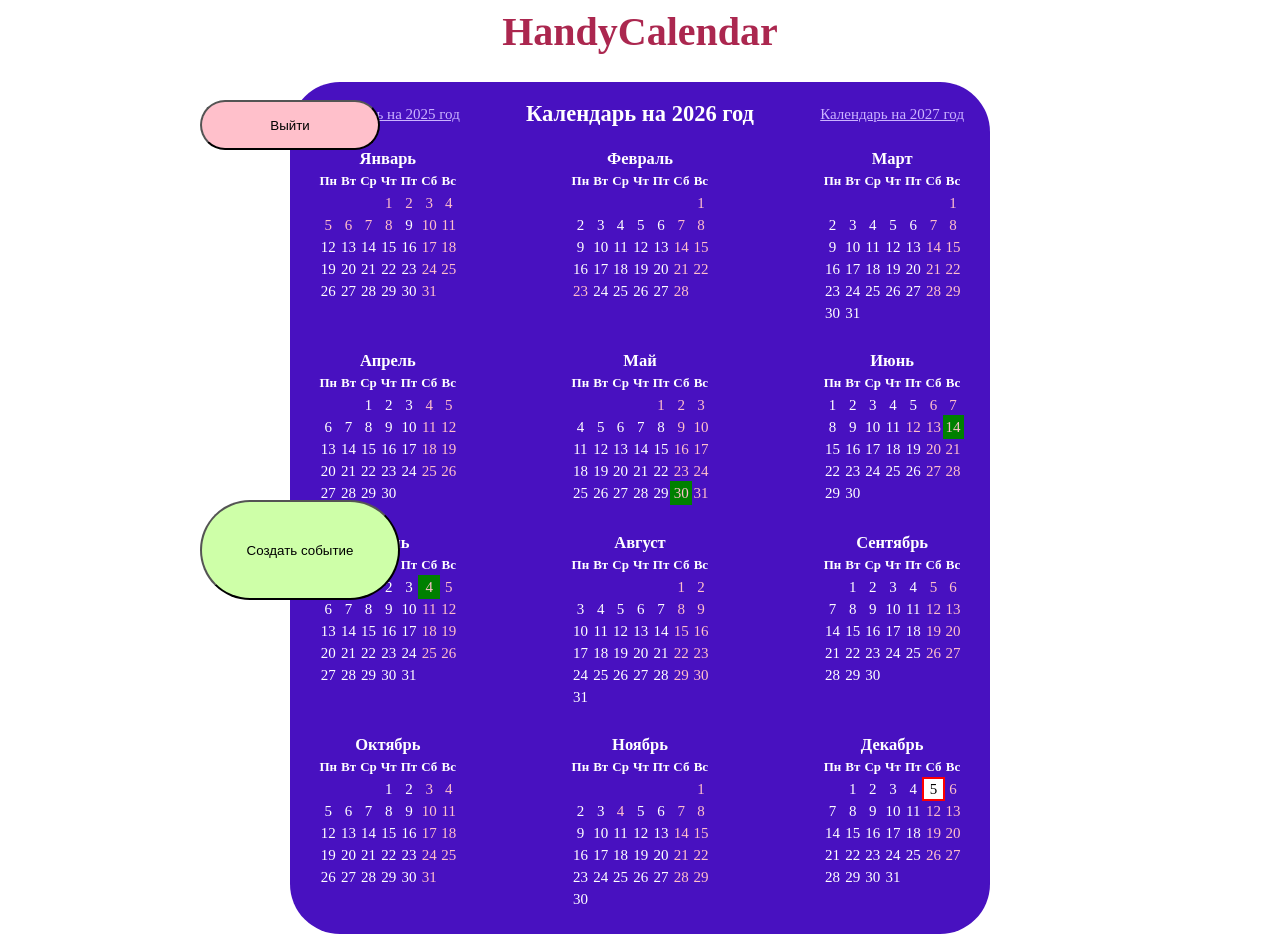
==== Handy.html @ 7b3527aa "Add files via upload" ====
<style>

#calendarBig { /* весь календарь */ 
  width: 100%;
  max-width: 700;
  margin: 0 auto;
  border-spacing: 0 1.5em;
border-radius: 50px;
background-color: #4811C0
}
#calendarBig td {
  vertical-align: top;
}
#calendarBig > thead td:not(:nth-child(2)) { /* предыдущий-следующий года */ 
  text-decoration: underline;
  color: #CBB3FF;
  cursor: pointer;
}
#calendarBig > thead td:not(:nth-child(2)):hover { /* если наведён курсор на предыдущий-следующий года */ 
  color: #FFFFFF;
}
#calendarBig > thead td:nth-child(2) { /* текущий год */ 
  font-size: 150%;
  font-weight: 700;
  color: #FFFFFF;
}
#calendarBig, #calendarBig table {
  font: monospace;
  line-height: 1.2em;
  font-size: 15px;
  text-align: center;
}
#calendarBig table { /* таблицы с месяцами выравнены по верхней границе, горизонтально — по центру */ 
  display: inline-table;
}
#calendarBig table thead tr:nth-child(1) { /* названия месяцев */ 
  font-size: 110%;
  font-weight: 700;
color: #FFFFFF;
}
#calendarBig table thead tr:last-child { /* название дней недели */ 
  font-size: small;
  font-weight: 700;
  color: #FFFFFF;
}
#calendarBig table tbody td { /* дни */ 
  color: #FFFFFF;
}
#calendarBig table tbody td:nth-child(n+6), #calendarBig .holiday { /* выходные и праздники */ 
  color: #B47CE4;
  color: pink;
}
#calendarBig table tbody td.today { /* сегодня */ 
  background: #FFFFFF;
  outline: 2px solid red;
  color: black;
}
#calendarBig table tbody td[title] { /* выделенные даты */ 
  outline: 2px solid green;
  background: green;
  cursor: help;
}
#calendarBig table tbody td[title] a { /* выделенные даты-ссылки */ 
  display: block;
  text-decoration: none;
  background: #ffb02e;
  color: black;
}
#calendarBig table tbody td[title] a:hover { /* выделенные даты-ссылки под курсором */
  background: #fde910;
  color: black;
}

h1{
   font-size:40px;
   color:#ab274f;
font-family:verdana;
text-align:center

}

body {
background:url(https://sun9-31.userapi.com/s/v1/if2/UzvgX-6CH7rEIbIU7em4qtqxCLnWoiyoXK7SIkvjccwMXSKKrNtf0sMmMs4iE6YYPK_n2VrKW9d7w0u6OulfTduC.jpg?size=1920x1080&quality=96&type=album)
}

 button{}


#zatemnenie {
        background: rgba(102, 102, 102, 0.5);
        width: 100%;
        height: 100%;
        position: absolute;
        top: 0;
        left: 0;
        display: none;
      }
#okno {
        width: 600px;
        height: 100px;
        text-align: center;
        padding: 15px;
        border: 3px solid #0000cc;
        border-radius: 10px;
        color: #0000cc;
        position: absolute;
        top: 0;
        right: 0;
        bottom: 0;
        left: 0;
        margin: auto;
        background: #fff;
   }
#zatemnenie:target {display: block;}

.close {
        
        border: 1px solid #0000cc;
        color: #0000cc;
	background: #f2f2f2;
        text-decoration: none;
        font-size: 14pt;
        cursor:pointer;
	position: absolute;
        width: 180px;
        height: 25px;
        top: 80px;
        left: 400px;
      }
.close:hover {background: #e6e6ff;}

ba{
  	 color:#009900;
	
       
}
</style>


<!DOCTYPE html>
<html lang="ru">
<head>
<title> HandyCalendar</title>
</head>

<body>

<h1 id = "Hige">HandyCalendar</h1>
 
<div id="zatemnenie">
      <div id="okno">
        Новое событие<br>

<input  id = "InputStroke" type="text" size="40" placeholder="Введите событие сюда." >
<input id="date" type="date" value="">



<a href="#" class="close">Отмена</a>

<form>
<button onclick="buttClick1()" style="position: absolute;
        border: 1px solid green;
        color: green;
	background: #f2f2f2;
        text-decoration: none;
        font-size: 14pt;
        cursor:pointer;
	position: absolute;
        width: 220px;
        height: 40px;
        top: 72px;
        left: 100px;">

    <alt="" style="vertical-align:middle"> 
    Создать событие
   </button>
</form>

<script>
  function buttClick1(){
    alert(document.getElementById('InputStroke').value);
    var mDate = new Date();
    mDate = document.getElementById('date').value;
    alert(mDate.getMonth());
    var div1 = document.getElementById('calendarTable');
    var stl = div1[0].style;
    div1.className = "close";
    document.getElementById('calendarTable');
  }
</script>

      </div>
    </div>
     
    <a href="#zatemnenie"> <button style="
	position: absolute;
        width: 200px;
        height: 100px;
        top: 500px;
        left: 200px;
	border-radius: 50px;
	background-color: #CEFFA8
">
    <alt="Кликните, чтобы создать событие" style="vertical-align:middle"> 
    Создать событие
   </button></a>

<form action="Autorization.html">
<button style="position: absolute;
        width: 180px;
        height: 50px;
        top: 100px;
        left: 200px;
	border-radius: 50px;
	background-color: pink">
    <alt="" style="vertical-align:middle"> 
    Выйти
   </button>
</form>

<table id="calendarBig">
 <thead>
  <tr><td><td><td>
 <tbody>
  <tr>
    <td>
      <table data-m="0">
        <thead>
          <tr><td colspan="7">Январь
          <tr><td>Пн<td>Вт<td>Ср<td>Чт<td>Пт<td>Сб<td>Вс
        <tbody>
      </table>
    <td>
      <table data-m="1">
        <thead>
          <tr><td colspan="7">Февраль
          <tr><td>Пн<td>Вт<td>Ср<td>Чт<td>Пт<td>Сб<td>Вс
        <tbody>
      </table>
    <td>
      <table data-m="2">
        <thead>
          <tr><td colspan="7">Март
          <tr><td>Пн<td>Вт<td>Ср<td>Чт<td>Пт<td>Сб<td>Вс
        <tbody>
      </table>
  <tr>
    <td>
      <table data-m="3">
        <thead>
          <tr><td colspan="7">Апрель
          <tr><td>Пн<td>Вт<td>Ср<td>Чт<td>Пт<td>Сб<td>Вс
        <tbody>
      </table>
    <td>
      <table data-m="4">
        <thead>
          <tr><td colspan="7">Май
          <tr><td>Пн<td>Вт<td>Ср<td>Чт<td>Пт<td>Сб<td>Вс
        <tbody>
      </table>
    <td>
      <table data-m="5">
        <thead>
          <tr><td colspan="7">Июнь
          <tr><td>Пн<td>Вт<td>Ср<td>Чт<td>Пт<td>Сб<td>Вс
        <tbody>
      </table>
  <tr>
    <td>
      <table data-m="6">
        <thead>
          <tr><td colspan="7">Июль
          <tr><td>Пн<td>Вт<td>Ср<td>Чт<td>Пт<td>Сб<td>Вс
        <tbody>
      </table>
    <td>
      <table data-m="7">
        <thead>
          <tr><td colspan="7">Август
          <tr><td>Пн<td>Вт<td>Ср<td>Чт<td>Пт<td>Сб<td>Вс
        <tbody>
      </table>
    <td>
      <table data-m="8">
        <thead>
          <tr><td colspan="7">Сентябрь
          <tr><td>Пн<td>Вт<td>Ср<td>Чт<td>Пт<td>Сб<td>Вс
        <tbody>
      </table>
  <tr>
    <td>
      <table data-m="9">
        <thead>
          <tr><td colspan="7">Октябрь
          <tr><td>Пн<td>Вт<td>Ср<td>Чт<td>Пт<td>Сб<td>Вс
        <tbody>
      </table>
    <td>
      <table data-m="10">
        <thead>
          <tr><td colspan="7">Ноябрь
          <tr><td>Пн<td>Вт<td>Ср<td>Чт<td>Пт<td>Сб<td>Вс
        <tbody>
      </table>
    <td>
      <table data-m="11">
        <thead>
          <tr><td colspan="7">Декабрь
          <tr><td>Пн<td>Вт<td>Ср<td>Чт<td>Пт<td>Сб<td>Вс
        <tbody>
      </table>
</table>
</html>


<div id="calendarTable">
  <div data-dd="4" data-mm="7" data-text="День рождения у Пучкова Ильи"></div>
  <div data-dd="14" data-mm="6" data-text="День рождения у Чернышёва Ильи"></div>
<div data-dd="30" data-mm="5" data-text="День рождения у Власова Александра"></div>
  <div data-dd="28" data-mm="7" data-yyyy="2022" data-text="Концерт Газманова в Киеве" data-link="https://memepedia.ru/koncert-gazmanova/"></div>
<div data-dd="9" data-mm="1" data-yyyy="2002" data-text="Концерт Группы КиШ в Томске"></div>
</div>
</body>

<script>
function calendarBig(year) {
for (var m = 0; m <= 11; m++) {
var D = new Date(year,[m],1),
    Dlast = new Date(D.getFullYear(),D.getMonth()+1,0).getDate(),
    DNlast = new Date(D.getFullYear(),D.getMonth(),Dlast).getDay(),
    DNfirst = new Date(D.getFullYear(),D.getMonth(),1).getDay(),
    calendar = '<tr>';

if (DNfirst != 0) {
  for(var  i = 1; i < DNfirst; i++) calendar += '<td>';
}else{
  for(var  i = 0; i < 6; i++) calendar += '<td>';
}

for(var  i = 1; i <= Dlast; i++) {
  if (i == new Date().getDate() && D.getFullYear() == new Date().getFullYear() && D.getMonth() == new Date().getMonth()) {
    calendar += '<td class="today">' + i;
  }else{
    if (
        (i == 1 && D.getMonth() == 0 && ((D.getFullYear() > 1897 && D.getFullYear() < 1930) || D.getFullYear() > 1947)) ||
        (i == 2 && D.getMonth() == 0 && D.getFullYear() > 1992) ||
        ((i == 3 || i == 4 || i == 5 || i == 6 || i == 8) && D.getMonth() == 0 && D.getFullYear() > 2004) ||
        (i == 7 && D.getMonth() == 0 && D.getFullYear() > 1990) ||
        (i == 23 && D.getMonth() == 1 && D.getFullYear() > 2001) ||
        (i == 8 && D.getMonth() == 2 && D.getFullYear() > 1965) ||
        (i == 1 && D.getMonth() == 4 && D.getFullYear() > 1917) ||
        (i == 9 && D.getMonth() == 4 && D.getFullYear() > 1964) ||
        (i == 12 && D.getMonth() == 5 && D.getFullYear() > 1990) ||
        (i == 7 && D.getMonth() == 10 && (D.getFullYear() > 1926 && D.getFullYear() < 2005)) ||
        (i == 8 && D.getMonth() == 10 && (D.getFullYear() > 1926 && D.getFullYear() < 1992)) ||
        (i == 4 && D.getMonth() == 10 && D.getFullYear() > 2004)
       ) {
      calendar += '<td class="holiday">' + i;
    }else{
      calendar += '<td>' + i;
    }
  }
  if (new Date(D.getFullYear(),D.getMonth(),i).getDay() == 0) {
    calendar += '<tr>';
  }
}

if (DNlast != 0) {
  for(var  i = DNlast; i < 7; i++) calendar += '<td>';
}

document.querySelector('#calendarBig table[data-m="' + [m] + '"] tbody').innerHTML = calendar;
document.querySelector('#calendarBig > thead td:nth-child(2)').innerHTML = 'Календарь на ' + year + ' год';
document.querySelector('#calendarBig > thead td:nth-child(1)').innerHTML = 'Календарь на ' + parseFloat(parseFloat(year)-1) + ' год';
document.querySelector('#calendarBig > thead td:nth-child(3)').innerHTML = 'Календарь на ' + parseFloat(parseFloat(year)+1) + ' год';

// абзац создаёт сообщения
for (var k = 1; k <= document.querySelectorAll('#calendarTable div').length; k++) {
  var myD = document.querySelectorAll('#calendarBig table td'),
      my = document.querySelector('#calendarTable div:nth-child(' + [k] + ')');
  for (var i = 0; i < myD.length; i++) {
    if (my.dataset.yyyy) {
      if (myD[i].innerHTML == my.dataset.dd && myD[i].parentNode.parentNode.parentNode.dataset.m == (my.dataset.mm - 1) && year == my.dataset.yyyy) {
        myD[i].title = my.dataset.text;
        if (my.dataset.link) {
          myD[i].innerHTML = '<a href="' + my.dataset.link + '" target="_blank">' + myD[i].innerHTML + '</a>';
        }
      }
    }else{
      if (myD[i].innerHTML == my.dataset.dd && myD[i].parentNode.parentNode.parentNode.dataset.m == (my.dataset.mm - 1)) {
        myD[i].title = my.dataset.text;
        if (my.dataset.link) {
          myD[i].innerHTML = '<a href="' + my.dataset.link + '" target="_blank">' + myD[i].innerHTML + '</a>';
        }
      }
    }
  }
}

}}

calendarBig(new Date().getFullYear());
document.querySelector('#calendarBig > thead td:nth-child(1)').onclick = calendarBigG;
document.querySelector('#calendarBig > thead td:nth-child(3)').onclick = calendarBigG;
function calendarBigG() {calendarBig(this.innerHTML.replace(/[^\d]/gi, ''));}

</script>
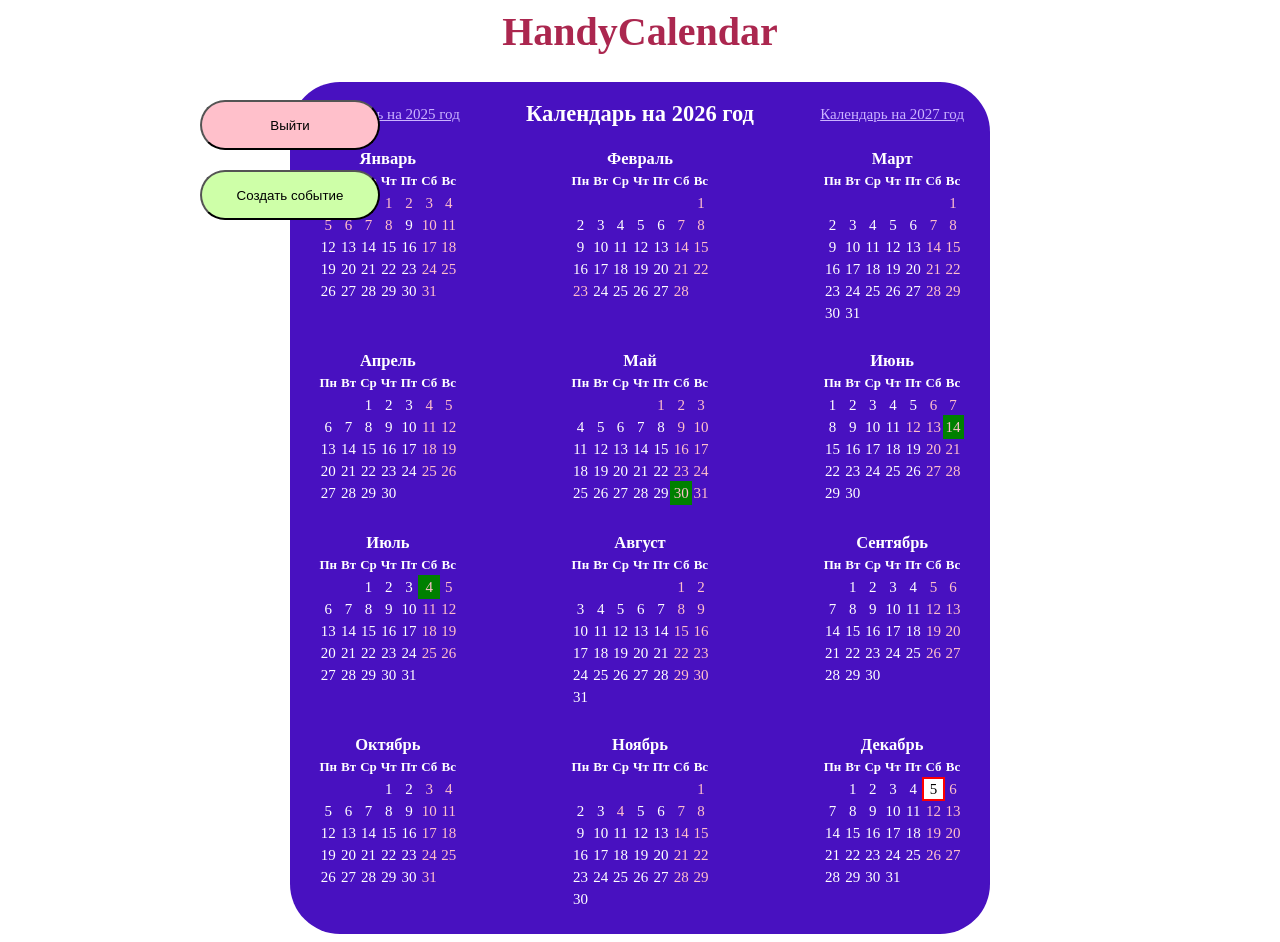
==== commit 3e6b889e: "Add files via upload" ====
--- a/Handy.html
+++ b/Handy.html
@@ -78,12 +78,14 @@
 text-align:center
 
 }
-
 body {
-background:url(https://sun9-31.userapi.com/s/v1/if2/UzvgX-6CH7rEIbIU7em4qtqxCLnWoiyoXK7SIkvjccwMXSKKrNtf0sMmMs4iE6YYPK_n2VrKW9d7w0u6OulfTduC.jpg?size=1920x1080&quality=96&type=album)
-}
-
- button{}
+    background: url(https://sun9-31.userapi.com/s/v1/if2/UzvgX-6CH7rEIbIU7em4qtqxCLnWoiyoXK7SIkvjccwMXSKKrNtf0sMmMs4iE6YYPK_n2VrKW9d7w0u6OulfTduC.jpg?size=1920x1080&quality=96&type=album)
+	
+}
+
+ button{
+        
+    }
 
 
 #zatemnenie {
@@ -180,13 +182,6 @@
 <script>
   function buttClick1(){
     alert(document.getElementById('InputStroke').value);
-    var mDate = new Date();
-    mDate = document.getElementById('date').value;
-    alert(mDate.getMonth());
-    var div1 = document.getElementById('calendarTable');
-    var stl = div1[0].style;
-    div1.className = "close";
-    document.getElementById('calendarTable');
   }
 </script>
 
@@ -195,9 +190,9 @@
      
     <a href="#zatemnenie"> <button style="
 	position: absolute;
-        width: 200px;
-        height: 100px;
-        top: 500px;
+        width: 180px;
+        height: 50px;
+        top: 170px;
         left: 200px;
 	border-radius: 50px;
 	background-color: #CEFFA8
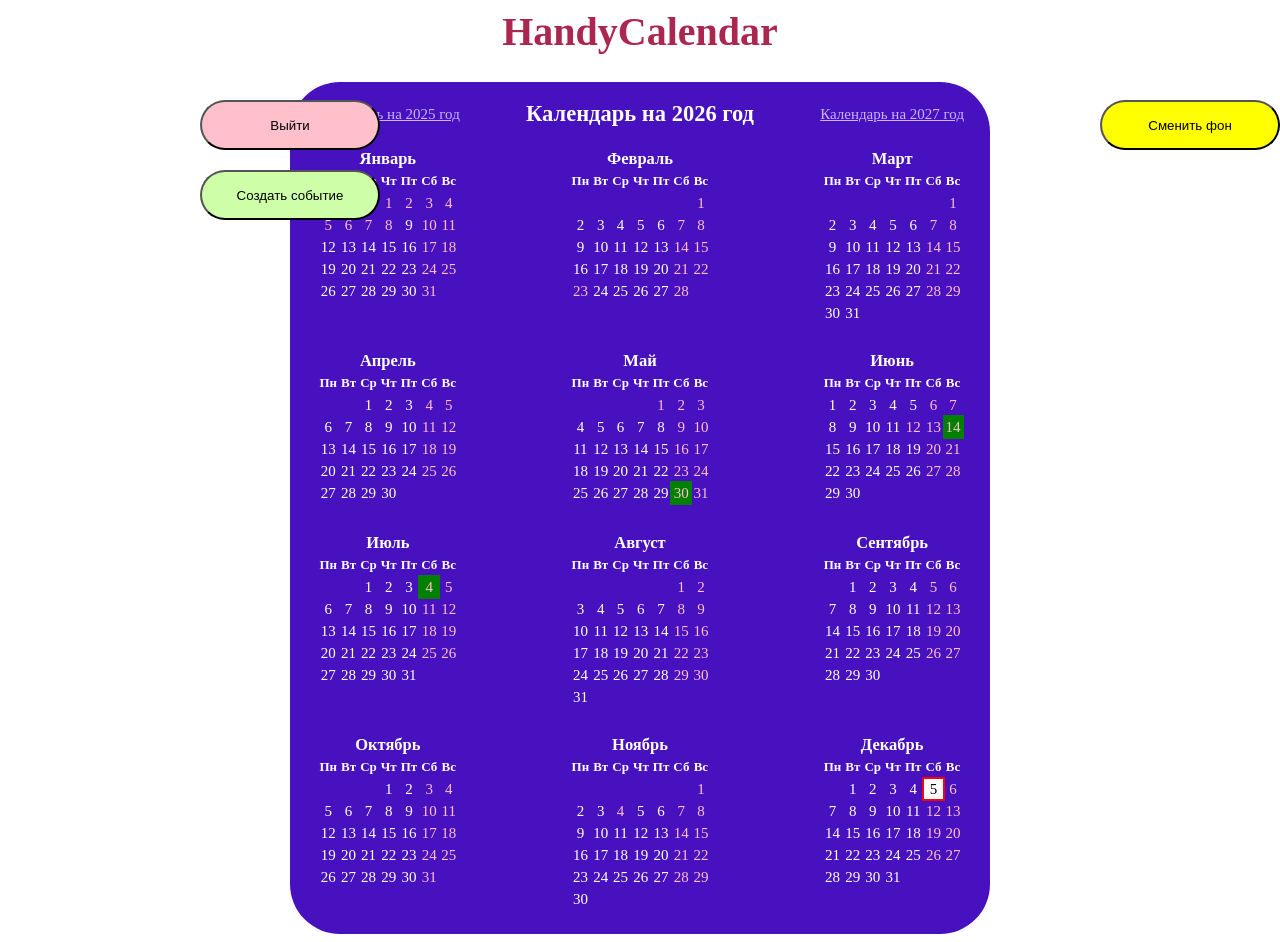
==== commit 6b8d2e95: "Add button: changeBack" ====
--- a/Handy.html
+++ b/Handy.html
@@ -79,9 +79,17 @@
 
 }
 body {
-    background: url(https://sun9-31.userapi.com/s/v1/if2/UzvgX-6CH7rEIbIU7em4qtqxCLnWoiyoXK7SIkvjccwMXSKKrNtf0sMmMs4iE6YYPK_n2VrKW9d7w0u6OulfTduC.jpg?size=1920x1080&quality=96&type=album)
-	
-}
+    background: url()	
+}
+    .themeBody1 {
+        background: url(https://images-ext-1.discordapp.net/external/2TA3aCrXYAXZTl6aUwMyXESI1CzDWBssSRrg7AnyYvM/https/catherineasquithgallery.com/uploads/posts/2021-03/1614610387_167-p-zadnii-fon-dlya-fotoshopa-238.jpg?width=878&height=585)
+    }
+    .themeBody2 {
+        background: url(https://sun9-31.userapi.com/s/v1/if2/UzvgX-6CH7rEIbIU7em4qtqxCLnWoiyoXK7SIkvjccwMXSKKrNtf0sMmMs4iE6YYPK_n2VrKW9d7w0u6OulfTduC.jpg?size=1920x1080&quality=96&type=album)
+    }
+    .themeBody3 {
+        background: url(https://phonoteka.org/uploads/posts/2021-06/1624463361_15-phonoteka_org-p-oboi-na-rabochii-stol-anime-fioletovii-kra-17.jpg);
+    }
 
  button{
         
@@ -147,48 +155,51 @@
 
 <body>
 
-<h1 id = "Hige">HandyCalendar</h1>
- 
-<div id="zatemnenie">
-      <div id="okno">
-        Новое событие<br>
-
-<input  id = "InputStroke" type="text" size="40" placeholder="Введите событие сюда." >
-<input id="date" type="date" value="">
-
-
-
-<a href="#" class="close">Отмена</a>
-
-<form>
-<button onclick="buttClick1()" style="position: absolute;
+    <h1 id="Hige">HandyCalendar</h1>
+
+    <div id="zatemnenie">
+        <div id="okno">
+            Новое событие<br>
+
+            <input id="InputStroke" type="text" size="40" placeholder="Введите событие сюда.">
+            <input id="date" type="date" value="">
+
+
+
+            <a href="#" class="close">Отмена</a>
+
+            <form>
+                <button onclick="buttClick1()" style="position: absolute;
         border: 1px solid green;
         color: green;
-	background: #f2f2f2;
+	    background: #f2f2f2;
         text-decoration: none;
         font-size: 14pt;
         cursor:pointer;
-	position: absolute;
+	    position: absolute;
         width: 220px;
         height: 40px;
         top: 72px;
         left: 100px;">
 
-    <alt="" style="vertical-align:middle"> 
-    Создать событие
-   </button>
-</form>
-
-<script>
-  function buttClick1(){
-    alert(document.getElementById('InputStroke').value);
-  }
-</script>
-
-      </div>
+                    <alt ="" style="vertical-align:middle">
+                        Создать событие
+                </button>
+            </form>
+
+            <script>
+                function buttClick1() {
+                    //var EventMessege = document.getElementById('InputStroke').value);
+                    document.getElementById('div1').setAttribute('data-text',);
+                    alert(document.getElementById('div1').getAttribute('data-text'));
+                }
+            </script>
+
+        </div>
     </div>
-     
-    <a href="#zatemnenie"> <button style="
+
+    <a href="#zatemnenie">
+        <button style="
 	position: absolute;
         width: 180px;
         height: 50px;
@@ -197,121 +208,156 @@
 	border-radius: 50px;
 	background-color: #CEFFA8
 ">
-    <alt="Кликните, чтобы создать событие" style="vertical-align:middle"> 
-    Создать событие
-   </button></a>
-
-<form action="Autorization.html">
-<button style="position: absolute;
+            <alt ="Кликните, чтобы создать событие" style="vertical-align:middle">
+                Создать событие
+        </button>
+    </a>
+
+    <form action="Autorization.html">
+        <button style="position: absolute;
         width: 180px;
         height: 50px;
         top: 100px;
         left: 200px;
-	border-radius: 50px;
-	background-color: pink">
-    <alt="" style="vertical-align:middle"> 
-    Выйти
-   </button>
-</form>
-
-<table id="calendarBig">
- <thead>
-  <tr><td><td><td>
- <tbody>
-  <tr>
-    <td>
-      <table data-m="0">
+	    border-radius: 50px;
+	    background-color: pink">
+            <alt ="" style="vertical-align:middle">
+                Выйти
+        </button>
+    </form>
+    <script>
+        function ChangeBack() {
+            if (document.body.classList.contains('themeBody1')) {
+                document.body.classList.remove('themeBody1');
+                document.body.classList.add('themeBody2');
+            }
+            else if (document.body.classList.contains('themeBody2')) {
+                document.body.classList.remove('themeBody2');
+                document.body.classList.add('themeBody3');
+            }
+            else if (document.body.classList.contains('themeBody3')) {
+                document.body.classList.remove('themeBody3');
+                document.body.classList.add('themeBody1');
+            }
+            else  {
+                document.body.classList.add('themeBody1');
+            }
+
+            
+        }
+    </script>
+    <form >
+        <button onclick="ChangeBack()" style=
+        "position: absolute;
+        width: 180px;
+        height: 50px;
+        top: 100px;
+        left: 1100px;
+	    border-radius: 50px;
+	    background-color: yellow
+        ">
+        <alt ="" style="vertical-align:middle">
+              Сменить фон
+        </button>
+    </form>
+
+    <table id="calendarBig">
         <thead>
-          <tr><td colspan="7">Январь
-          <tr><td>Пн<td>Вт<td>Ср<td>Чт<td>Пт<td>Сб<td>Вс
+            <tr><td><td><td>
         <tbody>
-      </table>
-    <td>
-      <table data-m="1">
-        <thead>
-          <tr><td colspan="7">Февраль
-          <tr><td>Пн<td>Вт<td>Ср<td>Чт<td>Пт<td>Сб<td>Вс
-        <tbody>
-      </table>
-    <td>
-      <table data-m="2">
-        <thead>
-          <tr><td colspan="7">Март
-          <tr><td>Пн<td>Вт<td>Ср<td>Чт<td>Пт<td>Сб<td>Вс
-        <tbody>
-      </table>
-  <tr>
-    <td>
-      <table data-m="3">
-        <thead>
-          <tr><td colspan="7">Апрель
-          <tr><td>Пн<td>Вт<td>Ср<td>Чт<td>Пт<td>Сб<td>Вс
-        <tbody>
-      </table>
-    <td>
-      <table data-m="4">
-        <thead>
-          <tr><td colspan="7">Май
-          <tr><td>Пн<td>Вт<td>Ср<td>Чт<td>Пт<td>Сб<td>Вс
-        <tbody>
-      </table>
-    <td>
-      <table data-m="5">
-        <thead>
-          <tr><td colspan="7">Июнь
-          <tr><td>Пн<td>Вт<td>Ср<td>Чт<td>Пт<td>Сб<td>Вс
-        <tbody>
-      </table>
-  <tr>
-    <td>
-      <table data-m="6">
-        <thead>
-          <tr><td colspan="7">Июль
-          <tr><td>Пн<td>Вт<td>Ср<td>Чт<td>Пт<td>Сб<td>Вс
-        <tbody>
-      </table>
-    <td>
-      <table data-m="7">
-        <thead>
-          <tr><td colspan="7">Август
-          <tr><td>Пн<td>Вт<td>Ср<td>Чт<td>Пт<td>Сб<td>Вс
-        <tbody>
-      </table>
-    <td>
-      <table data-m="8">
-        <thead>
-          <tr><td colspan="7">Сентябрь
-          <tr><td>Пн<td>Вт<td>Ср<td>Чт<td>Пт<td>Сб<td>Вс
-        <tbody>
-      </table>
-  <tr>
-    <td>
-      <table data-m="9">
-        <thead>
-          <tr><td colspan="7">Октябрь
-          <tr><td>Пн<td>Вт<td>Ср<td>Чт<td>Пт<td>Сб<td>Вс
-        <tbody>
-      </table>
-    <td>
-      <table data-m="10">
-        <thead>
-          <tr><td colspan="7">Ноябрь
-          <tr><td>Пн<td>Вт<td>Ср<td>Чт<td>Пт<td>Сб<td>Вс
-        <tbody>
-      </table>
-    <td>
-      <table data-m="11">
-        <thead>
-          <tr><td colspan="7">Декабрь
-          <tr><td>Пн<td>Вт<td>Ср<td>Чт<td>Пт<td>Сб<td>Вс
-        <tbody>
-      </table>
-</table>
+            <tr>
+                <td>
+                    <table data-m="0">
+                        <thead>
+                            <tr><td colspan="7">Январь
+                            <tr><td>Пн<td>Вт<td>Ср<td>Чт<td>Пт<td>Сб<td>Вс
+                        <tbody>
+                    </table>
+                <td>
+                    <table data-m="1">
+                        <thead>
+                            <tr><td colspan="7">Февраль
+                            <tr><td>Пн<td>Вт<td>Ср<td>Чт<td>Пт<td>Сб<td>Вс
+                        <tbody>
+                    </table>
+                <td>
+                    <table data-m="2">
+                        <thead>
+                            <tr><td colspan="7">Март
+                            <tr><td>Пн<td>Вт<td>Ср<td>Чт<td>Пт<td>Сб<td>Вс
+                        <tbody>
+                    </table>
+            <tr>
+                <td>
+                    <table data-m="3">
+                        <thead>
+                            <tr><td colspan="7">Апрель
+                            <tr><td>Пн<td>Вт<td>Ср<td>Чт<td>Пт<td>Сб<td>Вс
+                        <tbody>
+                    </table>
+                <td>
+                    <table data-m="4">
+                        <thead>
+                            <tr><td colspan="7">Май
+                            <tr><td>Пн<td>Вт<td>Ср<td>Чт<td>Пт<td>Сб<td>Вс
+                        <tbody>
+                    </table>
+                <td>
+                    <table data-m="5">
+                        <thead>
+                            <tr><td colspan="7">Июнь
+                            <tr><td>Пн<td>Вт<td>Ср<td>Чт<td>Пт<td>Сб<td>Вс
+                        <tbody>
+                    </table>
+            <tr>
+                <td>
+                    <table data-m="6">
+                        <thead>
+                            <tr><td colspan="7">Июль
+                            <tr><td>Пн<td>Вт<td>Ср<td>Чт<td>Пт<td>Сб<td>Вс
+                        <tbody>
+                    </table>
+                <td>
+                    <table data-m="7">
+                        <thead>
+                            <tr><td colspan="7">Август
+                            <tr><td>Пн<td>Вт<td>Ср<td>Чт<td>Пт<td>Сб<td>Вс
+                        <tbody>
+                    </table>
+                <td>
+                    <table data-m="8">
+                        <thead>
+                            <tr><td colspan="7">Сентябрь
+                            <tr><td>Пн<td>Вт<td>Ср<td>Чт<td>Пт<td>Сб<td>Вс
+                        <tbody>
+                    </table>
+            <tr>
+                <td>
+                    <table data-m="9">
+                        <thead>
+                            <tr><td colspan="7">Октябрь
+                            <tr><td>Пн<td>Вт<td>Ср<td>Чт<td>Пт<td>Сб<td>Вс
+                        <tbody>
+                    </table>
+                <td>
+                    <table data-m="10">
+                        <thead>
+                            <tr><td colspan="7">Ноябрь
+                            <tr><td>Пн<td>Вт<td>Ср<td>Чт<td>Пт<td>Сб<td>Вс
+                        <tbody>
+                    </table>
+                <td>
+                    <table data-m="11">
+                        <thead>
+                            <tr><td colspan="7">Декабрь
+                            <tr><td>Пн<td>Вт<td>Ср<td>Чт<td>Пт<td>Сб<td>Вс
+                        <tbody>
+                    </table>
+    </table>
 </html>
 
-
 <div id="calendarTable">
-  <div data-dd="4" data-mm="7" data-text="День рождения у Пучкова Ильи"></div>
+  <div id ="div1" data-dd="4" data-mm="7" data-text=  ></div>
   <div data-dd="14" data-mm="6" data-text="День рождения у Чернышёва Ильи"></div>
 <div data-dd="30" data-mm="5" data-text="День рождения у Власова Александра"></div>
   <div data-dd="28" data-mm="7" data-yyyy="2022" data-text="Концерт Газманова в Киеве" data-link="https://memepedia.ru/koncert-gazmanova/"></div>
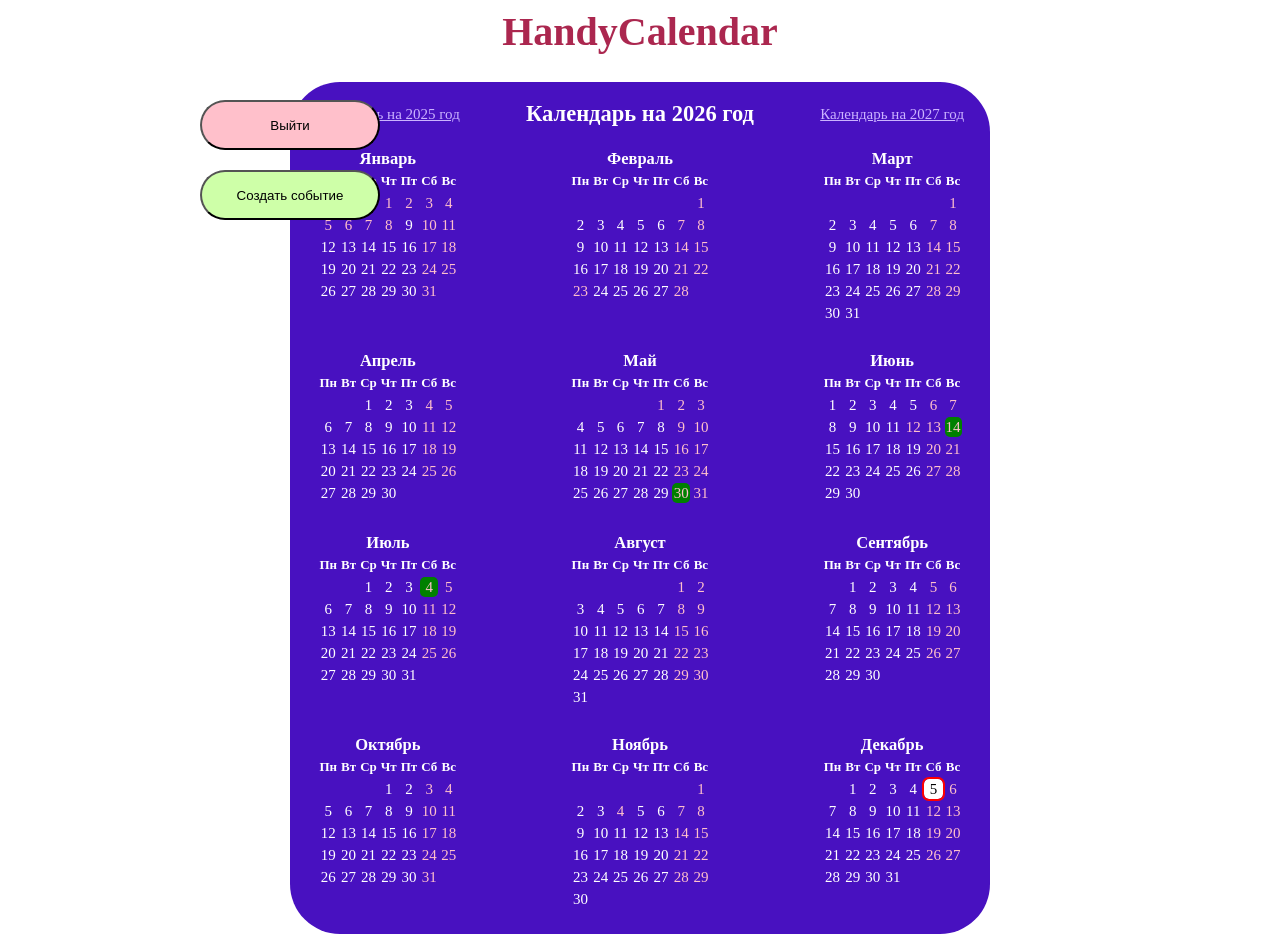
==== commit 810d40c6: "HandyKruger" ====
--- a/Handy.html
+++ b/Handy.html
@@ -54,21 +54,25 @@
   background: #FFFFFF;
   outline: 2px solid red;
   color: black;
+border-radius: 5px;
 }
 #calendarBig table tbody td[title] { /* выделенные даты */ 
-  outline: 2px solid green;
+  
   background: green;
   cursor: help;
+border-radius: 5px;
 }
 #calendarBig table tbody td[title] a { /* выделенные даты-ссылки */ 
   display: block;
   text-decoration: none;
   background: #ffb02e;
   color: black;
+border-radius: 5px;
 }
 #calendarBig table tbody td[title] a:hover { /* выделенные даты-ссылки под курсором */
   background: #fde910;
   color: black;
+border-radius: 5px;
 }
 
 h1{
@@ -79,7 +83,7 @@
 
 }
 body {
-    background: url()	
+    background: url(https://sun9-31.userapi.com/s/v1/if2/UzvgX-6CH7rEIbIU7em4qtqxCLnWoiyoXK7SIkvjccwMXSKKrNtf0sMmMs4iE6YYPK_n2VrKW9d7w0u6OulfTduC.jpg?size=1920x1080&quality=96&type=album)	
 }
     .themeBody1 {
         background: url(https://images-ext-1.discordapp.net/external/2TA3aCrXYAXZTl6aUwMyXESI1CzDWBssSRrg7AnyYvM/https/catherineasquithgallery.com/uploads/posts/2021-03/1614610387_167-p-zadnii-fon-dlya-fotoshopa-238.jpg?width=878&height=585)
@@ -228,7 +232,7 @@
     <script>
         function ChangeBack() {
             if (document.body.classList.contains('themeBody1')) {
-                document.body.classList.remove('themeBody1');
+               document.body.classList.remove('themeBody1');
                 document.body.classList.add('themeBody2');
             }
             else if (document.body.classList.contains('themeBody2')) {
@@ -252,7 +256,7 @@
         width: 180px;
         height: 50px;
         top: 100px;
-        left: 1100px;
+        left: 1300px;
 	    border-radius: 50px;
 	    background-color: yellow
         ">
